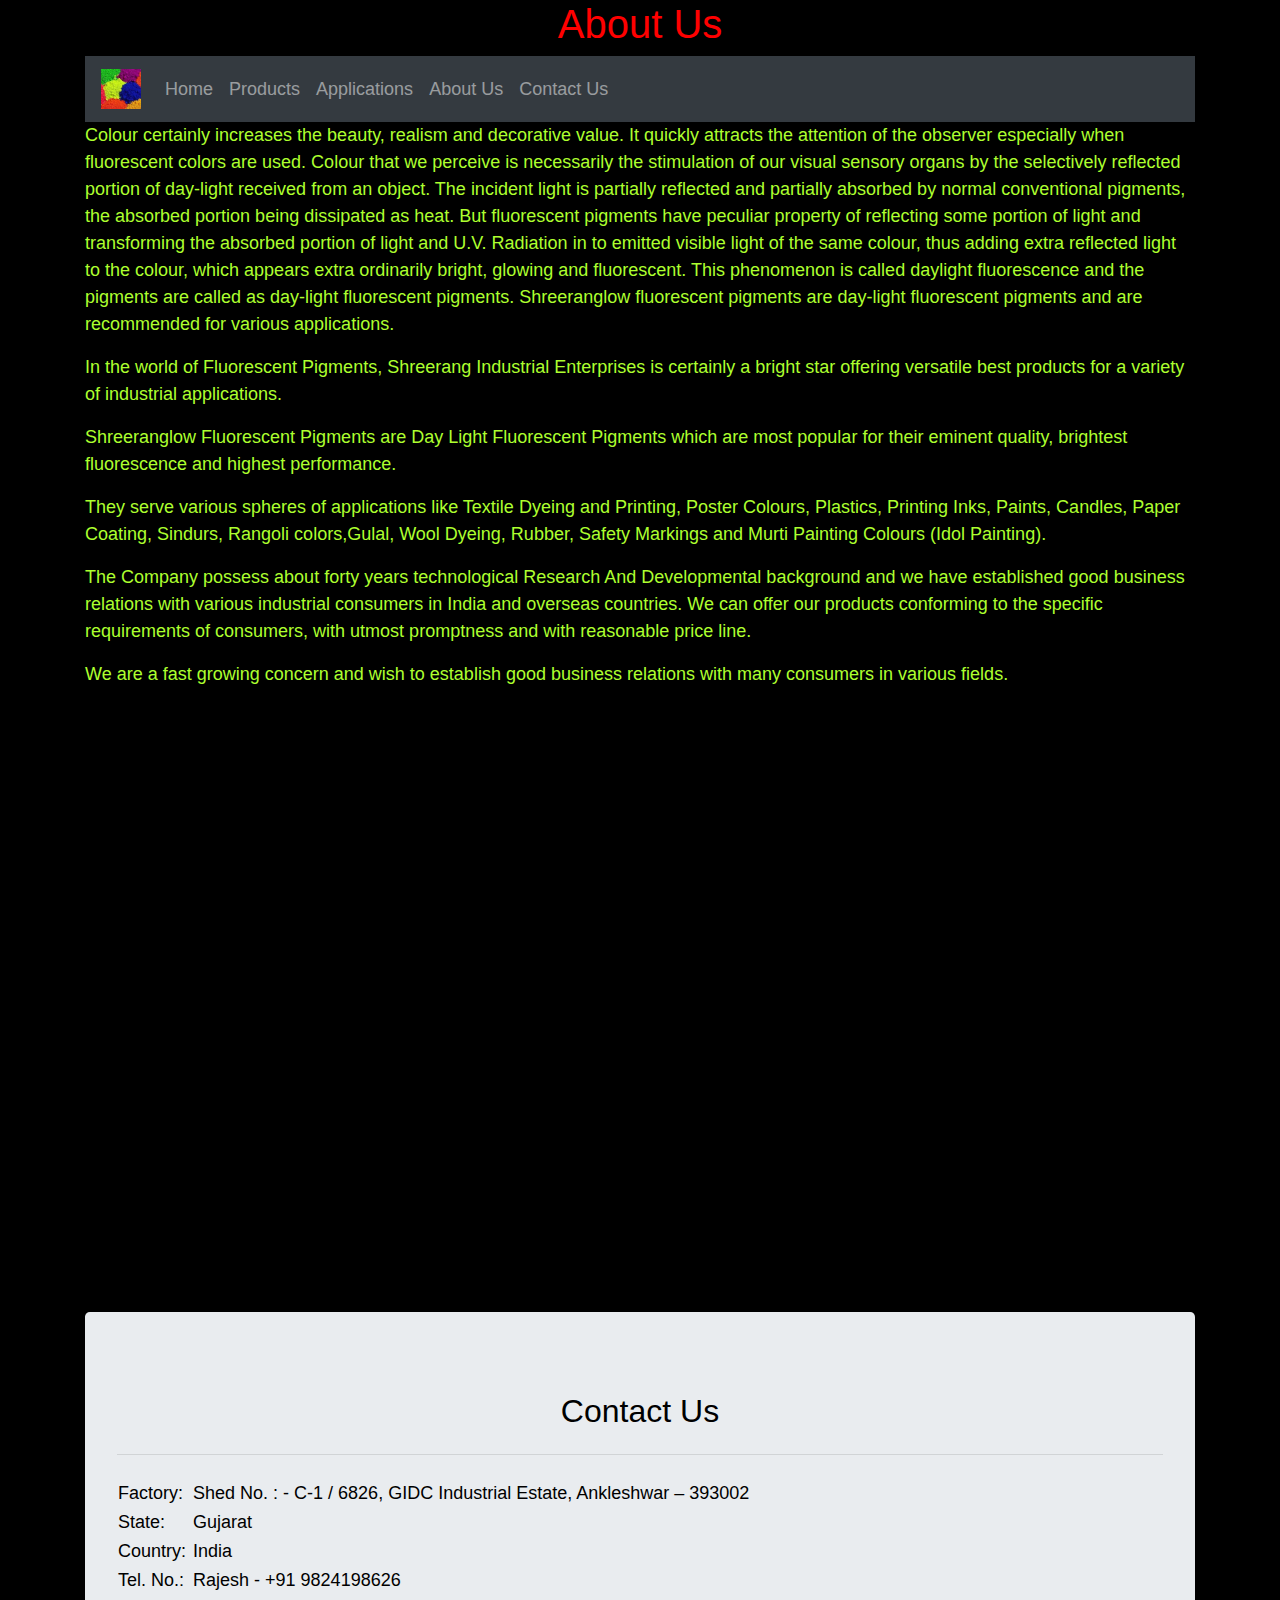
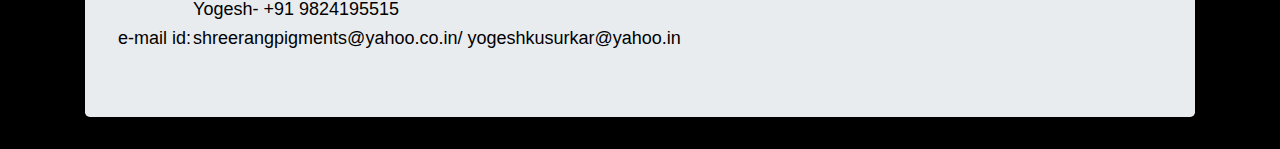
==== aboutUs.html @ 15470566 "Update aboutUs.html" ====
<!DOCTYPE html>
<!--
To change this license header, choose License Headers in Project Properties.
To change this template file, choose Tools | Templates
and open the template in the editor.
-->
<html>
    <head>
        <title>aboutUs</title>
        <meta charset="UTF-8">
        <meta name="viewport" content="width=device-width, initial-scale=1.0">
        <meta name="viewport" content="width=device-width, initial-scale=1.0">
        <link rel="stylesheet" href="https://maxcdn.bootstrapcdn.com/bootstrap/4.5.2/css/bootstrap.min.css">
        <script src="https://ajax.googleapis.com/ajax/libs/jquery/3.5.1/jquery.min.js"></script>
        <script src="https://cdnjs.cloudflare.com/ajax/libs/popper.js/1.16.0/umd/popper.min.js"></script>
        <script src="https://maxcdn.bootstrapcdn.com/bootstrap/4.5.2/js/bootstrap.min.js"></script>
    </head>
    <body>
        <link rel="stylesheet" type="text/css" href="main.css">
        <center><h1>About Us</h1></center>
        <div class="container sticky-top">
            <nav class="navbar navbar-expand-sm bg-dark navbar-dark sticky-top">
                <a class="navbar-brand" href="#">
                <img src="images/Shreeranglow Fluorescent Pigments.jpeg" alt="logo" style="width:40px;">
                </a>
                <button class="navbar-toggler" type="button" data-toggle="collapse"
                        data-target="#collapse_Navbar"> 
                <span class="navbar-toggler-icon"></span> 
                </button>
                <div class="collapse navbar-collapse" id="collapse_Navbar">
                <ul class="navbar-nav">
                    <li class="nav-item">
                        <a class="nav-link" href="index.html">Home</a>
                    </li>
                    <li class="nav-item">
                        <a class="nav-link" href="products.html">Products</a>
                    </li>
                    <li class="nav-item">
                        <a class="nav-link" href="applications.html">Applications</a>
                    </li>
                    <li class="nav-item">
                        <a class="nav-link" href="aboutUs.html">About Us</a>
                    </li>
                    <li class="nav-item">
                        <a class="nav-link" href="./contact-form/contactform.php">Contact Us</a>
                    </li>
                </ul>
                </div>
            </nav>
        </div>
        <div class="container">
            <p>
                Colour certainly increases the beauty, realism and decorative value.
                It quickly attracts the attention of the observer especially when fluorescent colors
                are used. Colour that we perceive is necessarily the stimulation of our visual sensory
                organs by the selectively reflected portion of day-light received from an object.
                The incident light is partially reflected and partially absorbed by normal conventional
                pigments, the absorbed portion being dissipated as heat. But fluorescent pigments have
                peculiar property of reflecting some portion of light and transforming the absorbed
                portion of light and U.V. Radiation in to emitted visible light of the same colour,
                thus adding extra reflected light to the colour, which appears extra ordinarily bright,
                glowing and fluorescent. This phenomenon is called daylight fluorescence and the pigments
                are called as day-light fluorescent pigments. Shreeranglow fluorescent pigments are
                day-light fluorescent pigments and are recommended for various applications.
            </p>
            <p>
                In the world of Fluorescent Pigments, Shreerang Industrial Enterprises is certainly a bright
                star offering versatile best products for a variety of industrial applications.
            </p>
            <p>
                Shreeranglow Fluorescent Pigments are Day Light Fluorescent Pigments which are most popular
                for their eminent quality, brightest fluorescence and highest performance.
            </p>
            <p>
                They serve various spheres of applications like Textile Dyeing and Printing,
                Poster Colours, Plastics, Printing Inks, Paints, Candles, Paper Coating,
                Sindurs, Rangoli colors,Gulal, Wool Dyeing, Rubber, Safety Markings and Murti Painting Colours (Idol Painting).
            </p>
            <p>
                The Company possess about forty years technological Research And Developmental background
                and we have established good business  relations with various industrial consumers in India
                and overseas countries. We can offer our products conforming to the specific requirements
                of consumers, with utmost promptness and with reasonable price line.
            </p>
            <p>
                We are a fast growing concern and wish to establish good business relations with
                many consumers in various fields.
            </p>
            <iframe src='/contact/contactus.php' frameborder='0'
width='100%' height='600' allowtransparency='true'></iframe>
            <div class="jumbotron" style="color: black">
                <p class="lead"><center><h2>Contact Us</h2></center></p>
            <hr class="my-4">
                <table>
                    <tr>
                        <td>Factory:</td>
                        <td>Shed No. : - C-1 / 6826, GIDC Industrial Estate, Ankleshwar – 393002</td>
                    </tr>
                    <tr>
                        <td>State:</td>
                        <td>Gujarat</td>
                    </tr>
                    <tr>
                        <td>Country:</td>
                        <td>India</td>
                    </tr>
                    <tr>
                        <td>Tel. No.:</td>
                        <td> Rajesh - +91 9824198626</td>
                    </tr>
                    <tr>
                        <td></td>
                        <td> Yogesh- +91 9824195515</td>         
                    </tr>
                    <tr>
                        <td>e-mail id:</td>
                        <td>shreerangpigments@yahoo.co.in/ yogeshkusurkar@yahoo.in</td>
                    </tr>
                </table>
            </div>
        </div>
    </body>
</html>
---- main.css ----
/*
To change this license header, choose License Headers in Project Properties.
To change this template file, choose Tools | Templates
and open the template in the editor.
*/
/* 
    Created on : Aug 1, 2020, 4:44:12 PM
    Author     : Rishil
*/
body{
    background-color: black;
    color: greenyellow;
    font-size: large;
    text-align: "justify";
}

h1{
    color: red;
}

h3{
    color: lightseagreen;
}

h5{
    color: orchid;
}
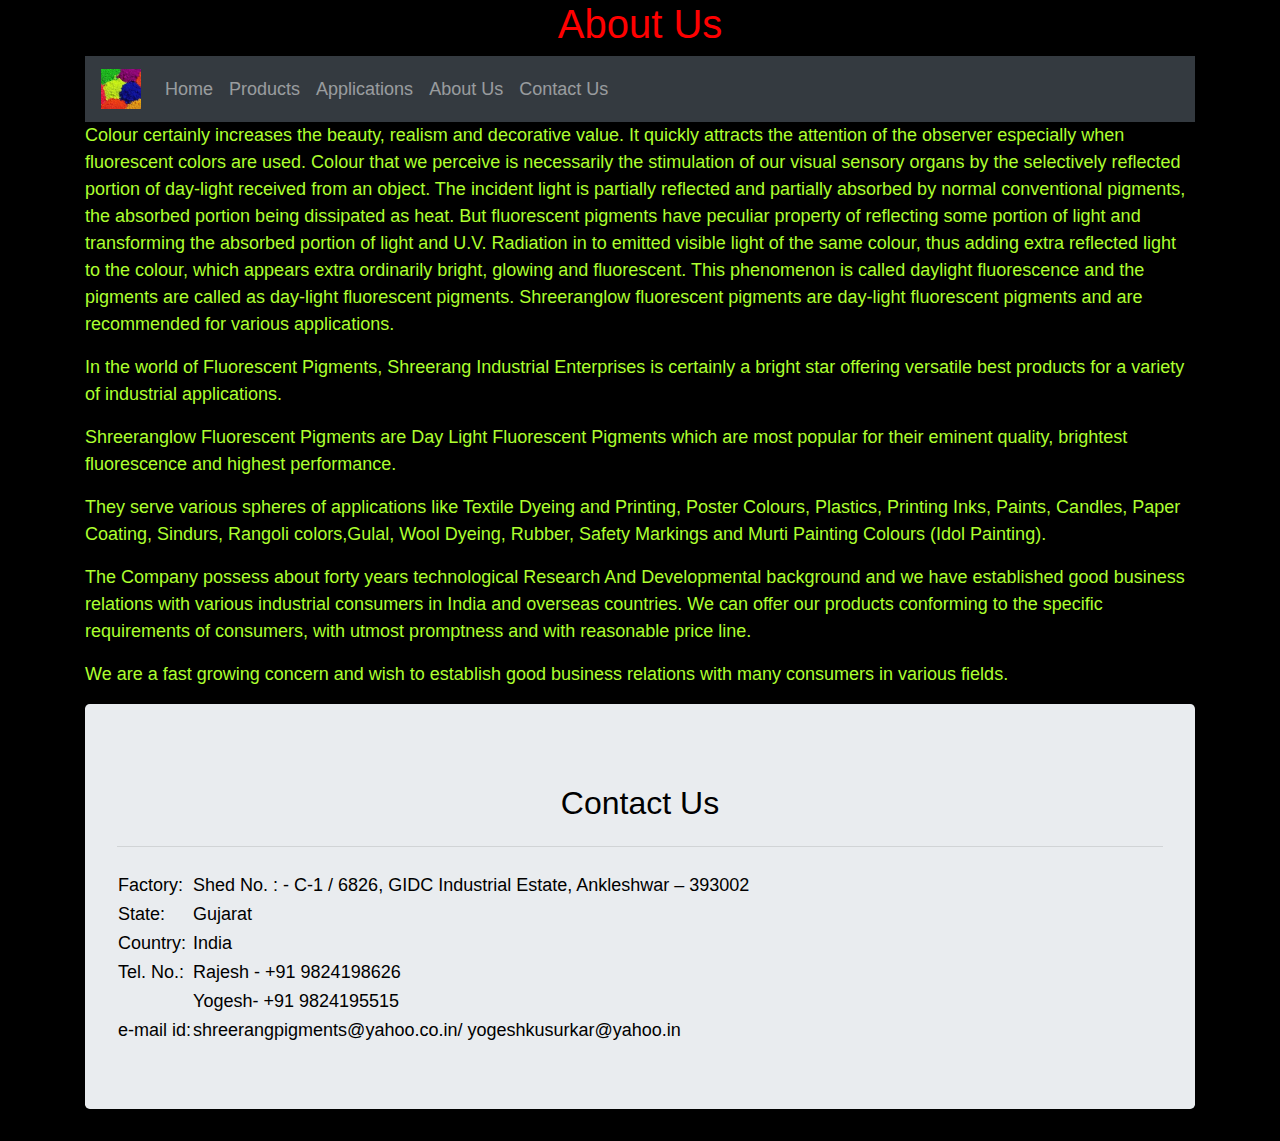
==== commit e9e2359a: "Update aboutUs.html" ====
--- a/aboutUs.html
+++ b/aboutUs.html
@@ -42,7 +42,7 @@
                         <a class="nav-link" href="aboutUs.html">About Us</a>
                     </li>
                     <li class="nav-item">
-                        <a class="nav-link" href="./contact-form/contactform.php">Contact Us</a>
+                        <a class="nav-link" href="">Contact Us</a>
                     </li>
                 </ul>
                 </div>
@@ -86,8 +86,7 @@
                 We are a fast growing concern and wish to establish good business relations with
                 many consumers in various fields.
             </p>
-            <iframe src='/contact/contactus.php' frameborder='0'
-width='100%' height='600' allowtransparency='true'></iframe>
+            
             <div class="jumbotron" style="color: black">
                 <p class="lead"><center><h2>Contact Us</h2></center></p>
             <hr class="my-4">
